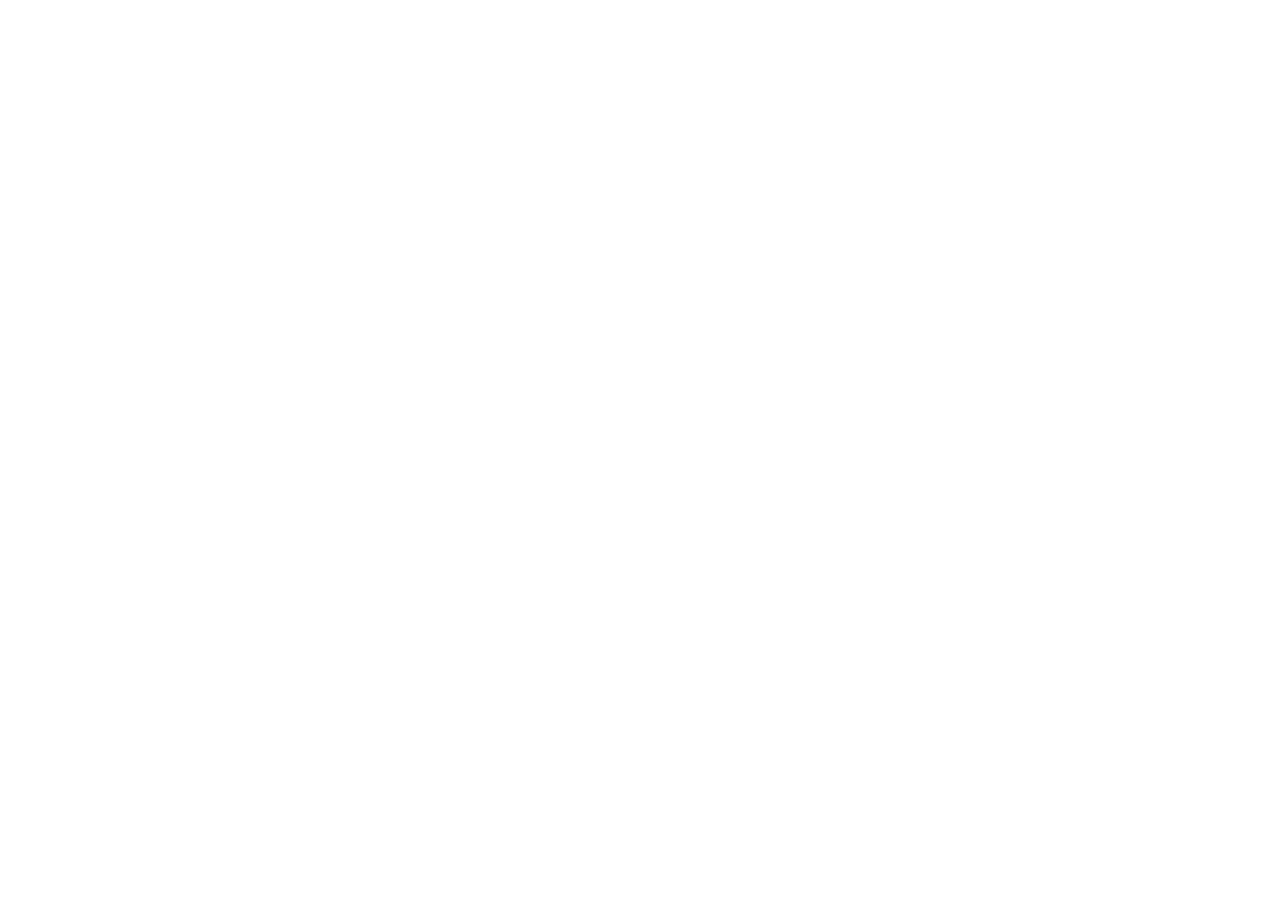
==== index.html @ d4b18f16 "first commit" ====
<!DOCTYPE html>
<html lang="en">
<head>
    <meta charset="UTF-8">
    <meta name="viewport" content="width=device-width, initial-scale=1.0">
    <link rel="stylesheet" href="12bool.css">
    <link rel="stylesheet" href="style.css">
    <title>12 Bool</title>
</head>
<body>
    
</body>
</html>
---- 12bool.css ----
/* #region Reset */
*{
    box-sizing: border-box;
    margin: 0;
    padding: 0;
}
/* #region Reset */

/* #region Container */
.container{
    max-width: 1170px;
    margin: 0 auto;
}
/* #endregion Container */

/* #region Row */
.row{
    display: flex;
    flex-wrap: wrap;
}
[class*="col-"] {
    flex: 0 0 auto;
}
/* #endregion Row */

/* #region Col */
.col{
    flex-grow: 1;
}
.col-1{
    width: calc((100 / 12) * 1);
}
.col-2{
    width: calc((100 / 12) * 2);
}
.col-3{
    width: calc((100 / 12) * 3);
}
.col-4{
    width: calc((100 / 12) * 4);
}
.col-5{
    width: calc((100 / 12) * 5);
}
.col-6{
    width: calc((100 / 12) * 6);
}
.col-7{
    width: calc((100 / 12) * 7);
}
.col-8{
    width: calc((100 / 12) * 8);
}
.col-9{
    width: calc((100 / 12) * 9);
}
.col-10{
    width: calc((100 / 12) * 10);
}
.col-11{
    width: calc((100 / 12) * 11);
}
.col-12{
    width: 100%;
}
/* #endregion Col */

/* #region Offset */
.col-offset-1{
    margin-left: calc((100 / 12) * 1);
}
.col-offset-2{
    margin-left: calc((100 / 12) * 2);
}
.col-offset-3{
    margin-left: calc((100 / 12) * 3);
}
.col-offset-4{
    margin-left: calc((100 / 12) * 4);
}
.col-offset-5{
    margin-left: calc((100 / 12) * 5);
}
.col-offset-6{
    margin-left: calc((100 / 12) * 6);
}
.col-offset-7{
    margin-left: calc((100 / 12) * 7);
}
.col-offset-8{
    margin-left: calc((100 / 12) * 8);
}
.col-offset-9{
    margin-left: calc((100 / 12) * 9);
}
.col-offset-10{
    margin-left: calc((100 / 12) * 10);
}
.col-offset-11{
    margin-left: calc((100 / 12) * 11);
}
/* #endregion Offset */

/* #region Col SM Media Query */

@media screen and (min-width:576px){
    .col-sm{
        flex-grow: 1;
    }
    .col-sm-1{
        width: calc((100 / 12) * 1);
    }
    .col-sm-2{
        width: calc((100 / 12) * 2);
    }
    .col-sm-3{
        width: calc((100 / 12) * 3);
    }
    .col-sm-4{
        width: calc((100 / 12) * 4);
    }
    .col-sm-5{
        width: calc((100 / 12) * 5);
    }
    .col-sm-6{
        width: calc((100 / 12) * 6);
    }
    .col-sm-7{
        width: calc((100 / 12) * 7);
    }
    .col-sm-8{
        width: calc((100 / 12) * 8);
    }
    .col-sm-9{
        width: calc((100 / 12) * 9);
    }
    .col-sm-10{
        width: calc((100 / 12) * 10);
    }
    .col-sm-11{
        width: calc((100 / 12) * 11);
    }
    .col-sm-12{
        width: calc((100 / 12) * 12);
    }
}

/* #endregion Col SM Media Query */

/* #region Col MD Media Query */

@media screen and (min-width:768px){
    .col-md{
        flex-grow: 1;
    }
    .col-md-1{
        width: calc((100 / 12) * 1);
    }
    .col-md-2{
        width: calc((100 / 12) * 2);
    }
    .col-md-3{
        width: calc((100 / 12) * 3);
    }
    .col-md-4{
        width: calc((100 / 12) * 4);
    }
    .col-md-5{
        width: calc((100 / 12) * 5);
    }
    .col-md-6{
        width: calc((100 / 12) * 6);
    }
    .col-md-7{
        width: calc((100 / 12) * 7);
    }
    .col-md-8{
        width: calc((100 / 12) * 8);
    }
    .col-md-9{
        width: calc((100 / 12) * 9);
    }
    .col-md-10{
        width: calc((100 / 12) * 10);
    }
    .col-md-11{
        width: calc((100 / 12) * 11);
    }
    .col-md-12{
        width: calc((100 / 12) * 12);
    }
}

/* #endregion Col MD Media Query */

/* #region Col LG Media Query */

@media screen and (min-width:992px){
    .col-lg{
        flex-grow: 1;
    }
    .col-lg-1{
        width: calc((100 / 12) * 1);
    }
    .col-lg-2{
        width: calc((100 / 12) * 2);
    }
    .col-lg-3{
        width: calc((100 / 12) * 3);
    }
    .col-lg-4{
        width: calc((100 / 12) * 4);
    }
    .col-lg-5{
        width: calc((100 / 12) * 5);
    }
    .col-lg-6{
        width: calc((100 / 12) * 6);
    }
    .col-lg-7{
        width: calc((100 / 12) * 7);
    }
    .col-lg-8{
        width: calc((100 / 12) * 8);
    }
    .col-lg-9{
        width: calc((100 / 12) * 9);
    }
    .col-lg-10{
        width: calc((100 / 12) * 10);
    }
    .col-lg-11{
        width: calc((100 / 12) * 11);
    }
    .col-lg-12{
        width: calc((100 / 12) * 12);
    }
}

/* #endregion Col LG Media Query */

/* #region Offset SM Media Query */

@media screen and (min-width:576px){

    .col-offset-sm-1{
        margin-left: calc((100 / 12) * 1);
    }
    .col-offset-sm-2{
        margin-left: calc((100 / 12) * 2);
    }
    .col-offset-sm-3{
        margin-left: calc((100 / 12) * 3);
    }
    .col-offset-sm-4{
        margin-left: calc((100 / 12) * 4);
    }
    .col-offset-sm-5{
        margin-left: calc((100 / 12) * 5);
    }
    .col-offset-sm-6{
        margin-left: calc((100 / 12) * 6);
    }
    .col-offset-sm-7{
        margin-left: calc((100 / 12) * 7);
    }
    .col-offset-sm-8{
        margin-left: calc((100 / 12) * 8);
    }
    .col-offset-sm-9{
        margin-left: calc((100 / 12) * 9);
    }
    .col-offset-sm-10{
        margin-left: calc((100 / 12) * 10);
    }
    .col-offset-sm-11{
        margin-left: calc((100 / 12) * 11);
    }
}
/* #endregion Offset SM Media Query */

/* #region Offset MD Media Query */

@media screen and (min-width:768px){

    .col-offset-md-1{
        margin-left: calc((100 / 12) * 1);
    }
    .col-offset-md-2{
        margin-left: calc((100 / 12) * 2);
    }
    .col-offset-md-3{
        margin-left: calc((100 / 12) * 3);
    }
    .col-offset-md-4{
        margin-left: calc((100 / 12) * 4);
    }
    .col-offset-md-5{
        margin-left: calc((100 / 12) * 5);
    }
    .col-offset-md-6{
        margin-left: calc((100 / 12) * 6);
    }
    .col-offset-md-7{
        margin-left: calc((100 / 12) * 7);
    }
    .col-offset-md-8{
        margin-left: calc((100 / 12) * 8);
    }
    .col-offset-md-9{
        margin-left: calc((100 / 12) * 9);
    }
    .col-offset-md-10{
        margin-left: calc((100 / 12) * 10);
    }
    .col-offset-md-11{
        margin-left: calc((100 / 12) * 11);
    }
}
/* #endregion Offset MD Media Query */

/* #region Offset LG Media Query */

@media screen and (min-width:992px){

    .col-offset-lg-1{
        margin-left: calc((100 / 12) * 1);
    }
    .col-offset-lg-2{
        margin-left: calc((100 / 12) * 2);
    }
    .col-offset-lg-3{
        margin-left: calc((100 / 12) * 3);
    }
    .col-offset-lg-4{
        margin-left: calc((100 / 12) * 4);
    }
    .col-offset-lg-5{
        margin-left: calc((100 / 12) * 5);
    }
    .col-offset-lg-6{
        margin-left: calc((100 / 12) * 6);
    }
    .col-offset-lg-7{
        margin-left: calc((100 / 12) * 7);
    }
    .col-offset-lg-8{
        margin-left: calc((100 / 12) * 8);
    }
    .col-offset-lg-9{
        margin-left: calc((100 / 12) * 9);
    }
    .col-offset-lg-10{
        margin-left: calc((100 / 12) * 10);
    }
    .col-offset-lg-11{
        margin-left: calc((100 / 12) * 11);
    }
}
/* #endregion Offset LG Media Query */
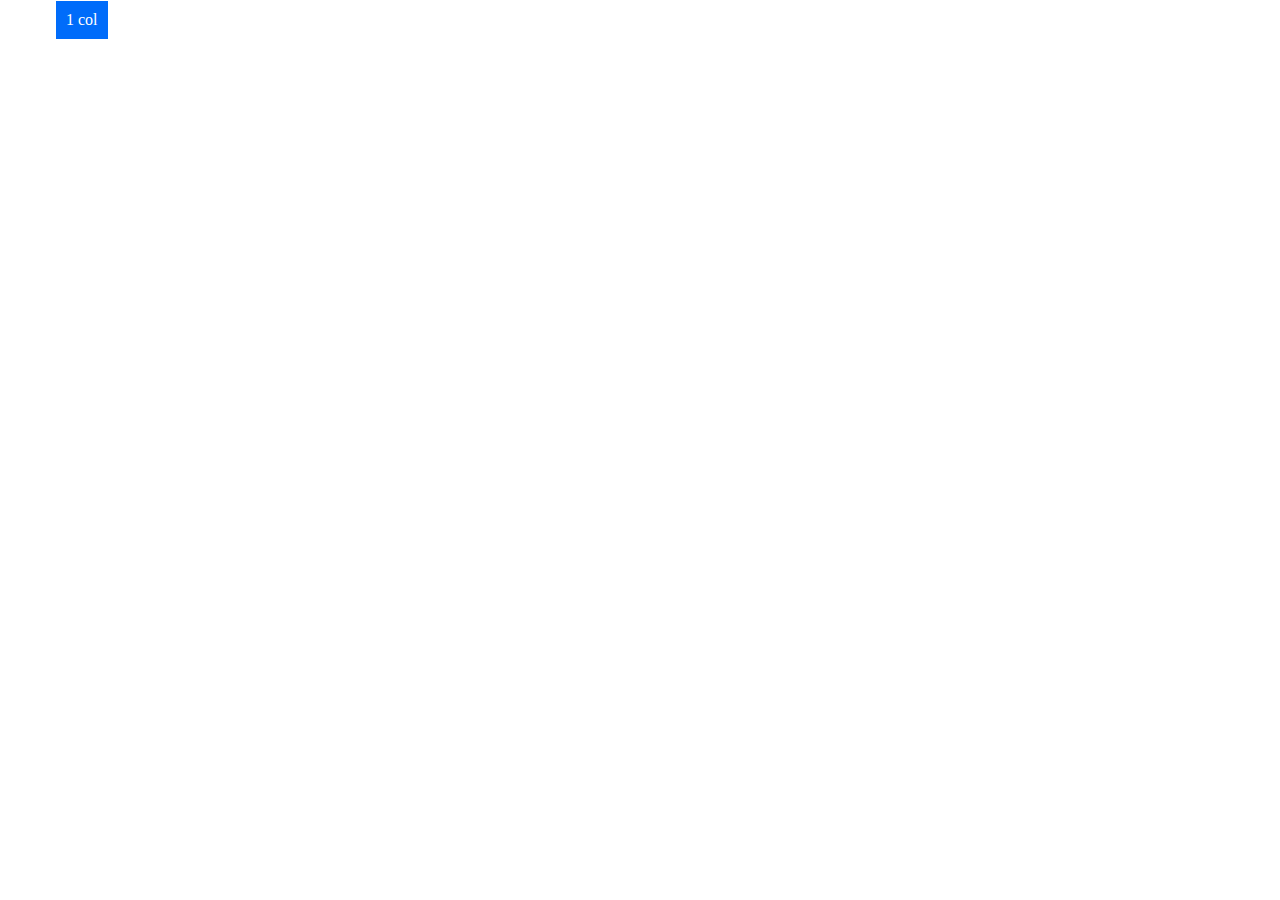
==== commit 16f5fa97: "feat: add box css and structure html" ====
--- a/index.html
+++ b/index.html
@@ -8,6 +8,13 @@
     <title>12 Bool</title>
 </head>
 <body>
+    <!-- Homework section -->
+    <div class="container">
+        <div class="row">
+            <div class="col-1 box">1 col</div>
+        </div>
+    </div>
+    <!-- /Homework section -->
     
 </body>
 </html>--- a/style.css
+++ b/style.css
@@ -0,0 +1,11 @@
+.box{
+    background-color: #006CFA;
+    color: white;
+    text-align: center;
+    padding: 10px;
+    border: 1px solid white;
+}
+.box .box{
+    background-color: #00E165;
+    border: 1px solid #007AE7;
+}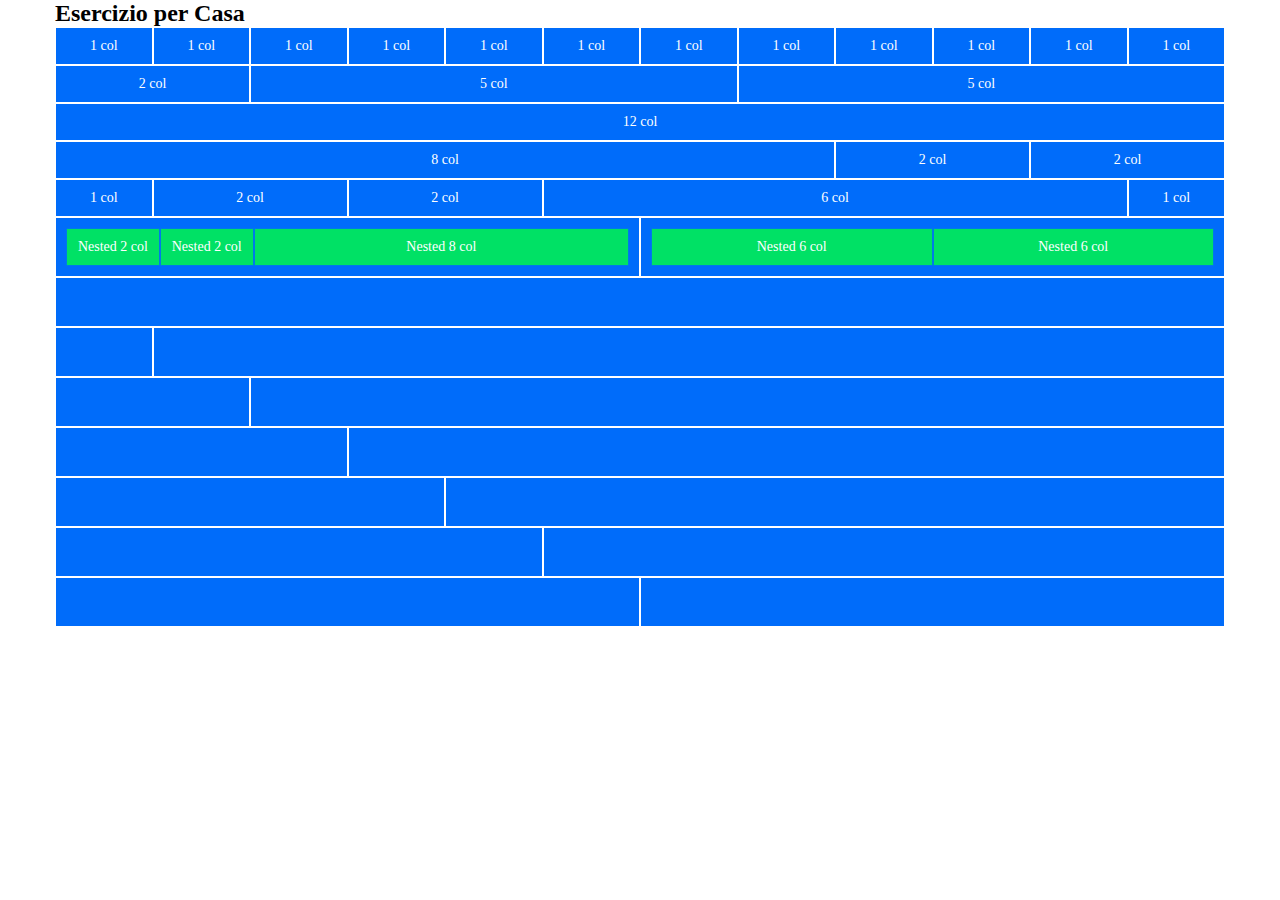
==== commit 8a0e54fc: "feat: add Homework section+fix syntax 12bool.css" ====
--- a/index.html
+++ b/index.html
@@ -10,11 +10,86 @@
 <body>
     <!-- Homework section -->
     <div class="container">
+        <h2>Esercizio per Casa</h2>
         <div class="row">
             <div class="col-1 box">1 col</div>
+            <div class="col-1 box">1 col</div>
+            <div class="col-1 box">1 col</div>
+            <div class="col-1 box">1 col</div>
+            <div class="col-1 box">1 col</div>
+            <div class="col-1 box">1 col</div>
+            <div class="col-1 box">1 col</div>
+            <div class="col-1 box">1 col</div>
+            <div class="col-1 box">1 col</div>
+            <div class="col-1 box">1 col</div>
+            <div class="col-1 box">1 col</div>
+            <div class="col-1 box">1 col</div>
+        </div>
+        <div class="row">
+            <div class="col-2 box">2 col</div>
+            <div class="col-5 box">5 col</div>
+            <div class="col-5 box">5 col</div>
+        </div>
+        <div class="row">
+            <div class="col-12 box">12 col</div>
+        </div>
+        <div class="row">
+            <div class="col-8 box">8 col</div>
+            <div class="col-2 box">2 col</div>
+            <div class="col-2 box">2 col</div>
+        </div>
+        <div class="row">
+            <div class="col-1 box">1 col</div>
+            <div class="col-2 box">2 col</div>
+            <div class="col-2 box">2 col</div>
+            <div class="col-6 box">6 col</div>
+            <div class="col-1 box">1 col</div>
+        </div>
+        <div class="row">
+            <div class="row col-6 box">
+                <div class="col-2 box">Nested 2 col</div>
+                <div class="col-2 box">Nested 2 col</div>
+                <div class="col-8 box">Nested 8 col</div>
+            </div>
+            <div class="row col-6 box">
+                <div class="col-6 box">Nested 6 col</div>
+                <div class="col-6 box">Nested 6 col</div>
+            </div>
         </div>
     </div>
     <!-- /Homework section -->
+
+    <!-- Second Homework section -->
+    <div class="container">
+        <div class="row">
+            <div class="empty col-12 box"></div>
+        </div>
+        <div class="row empty">
+            <div class="col-1 box"></div>
+            <div class="col-11 box"></div>
+        </div>
+        <div class="row empty">
+            <div class="col-2 box"></div>
+            <div class="col-10 box"></div>
+        </div>
+        <div class="row empty">
+            <div class="col-3 box"></div>
+            <div class="col-9 box"></div>
+        </div>
+        <div class="row empty">
+            <div class="col-4 box"></div>
+            <div class="col-8 box"></div>
+        </div>
+        <div class="row empty">
+            <div class="col-5 box"></div>
+            <div class="col-7 box"></div>
+        </div>
+        <div class="row empty">
+            <div class="col-6 box"></div>
+            <div class="col-6 box"></div>
+        </div>
+    </div>
+    <!-- /Second Homework section -->
     
 </body>
 </html>--- a/12bool.css
+++ b/12bool.css
@@ -28,37 +28,37 @@
     flex-grow: 1;
 }
 .col-1{
-    width: calc((100 / 12) * 1);
+    width: calc((100% / 12) * 1);
 }
 .col-2{
-    width: calc((100 / 12) * 2);
+    width: calc((100% / 12) * 2);
 }
 .col-3{
-    width: calc((100 / 12) * 3);
+    width: calc((100% / 12) * 3);
 }
 .col-4{
-    width: calc((100 / 12) * 4);
+    width: calc((100% / 12) * 4);
 }
 .col-5{
-    width: calc((100 / 12) * 5);
+    width: calc((100% / 12) * 5);
 }
 .col-6{
-    width: calc((100 / 12) * 6);
+    width: calc((100% / 12) * 6);
 }
 .col-7{
-    width: calc((100 / 12) * 7);
+    width: calc((100% / 12) * 7);
 }
 .col-8{
-    width: calc((100 / 12) * 8);
+    width: calc((100% / 12) * 8);
 }
 .col-9{
-    width: calc((100 / 12) * 9);
+    width: calc((100% / 12) * 9);
 }
 .col-10{
-    width: calc((100 / 12) * 10);
+    width: calc((100% / 12) * 10);
 }
 .col-11{
-    width: calc((100 / 12) * 11);
+    width: calc((100% / 12) * 11);
 }
 .col-12{
     width: 100%;
@@ -67,37 +67,37 @@
 
 /* #region Offset */
 .col-offset-1{
-    margin-left: calc((100 / 12) * 1);
+    margin-left: calc((100% / 12) * 1);
 }
 .col-offset-2{
-    margin-left: calc((100 / 12) * 2);
+    margin-left: calc((100% / 12) * 2);
 }
 .col-offset-3{
-    margin-left: calc((100 / 12) * 3);
+    margin-left: calc((100% / 12) * 3);
 }
 .col-offset-4{
-    margin-left: calc((100 / 12) * 4);
+    margin-left: calc((100% / 12) * 4);
 }
 .col-offset-5{
-    margin-left: calc((100 / 12) * 5);
+    margin-left: calc((100% / 12) * 5);
 }
 .col-offset-6{
-    margin-left: calc((100 / 12) * 6);
+    margin-left: calc((100% / 12) * 6);
 }
 .col-offset-7{
-    margin-left: calc((100 / 12) * 7);
+    margin-left: calc((100% / 12) * 7);
 }
 .col-offset-8{
-    margin-left: calc((100 / 12) * 8);
+    margin-left: calc((100% / 12) * 8);
 }
 .col-offset-9{
-    margin-left: calc((100 / 12) * 9);
+    margin-left: calc((100% / 12) * 9);
 }
 .col-offset-10{
-    margin-left: calc((100 / 12) * 10);
+    margin-left: calc((100% / 12) * 10);
 }
 .col-offset-11{
-    margin-left: calc((100 / 12) * 11);
+    margin-left: calc((100% / 12) * 11);
 }
 /* #endregion Offset */
 
@@ -108,40 +108,40 @@
         flex-grow: 1;
     }
     .col-sm-1{
-        width: calc((100 / 12) * 1);
+        width: calc((100% / 12) * 1);
     }
     .col-sm-2{
-        width: calc((100 / 12) * 2);
+        width: calc((100% / 12) * 2);
     }
     .col-sm-3{
-        width: calc((100 / 12) * 3);
+        width: calc((100% / 12) * 3);
     }
     .col-sm-4{
-        width: calc((100 / 12) * 4);
+        width: calc((100% / 12) * 4);
     }
     .col-sm-5{
-        width: calc((100 / 12) * 5);
+        width: calc((100% / 12) * 5);
     }
     .col-sm-6{
-        width: calc((100 / 12) * 6);
+        width: calc((100% / 12) * 6);
     }
     .col-sm-7{
-        width: calc((100 / 12) * 7);
+        width: calc((100% / 12) * 7);
     }
     .col-sm-8{
-        width: calc((100 / 12) * 8);
+        width: calc((100% / 12) * 8);
     }
     .col-sm-9{
-        width: calc((100 / 12) * 9);
+        width: calc((100% / 12) * 9);
     }
     .col-sm-10{
-        width: calc((100 / 12) * 10);
+        width: calc((100% / 12) * 10);
     }
     .col-sm-11{
-        width: calc((100 / 12) * 11);
+        width: calc((100% / 12) * 11);
     }
     .col-sm-12{
-        width: calc((100 / 12) * 12);
+        width: calc((100% / 12) * 12);
     }
 }
 
@@ -154,40 +154,40 @@
         flex-grow: 1;
     }
     .col-md-1{
-        width: calc((100 / 12) * 1);
+        width: calc((100% / 12) * 1);
     }
     .col-md-2{
-        width: calc((100 / 12) * 2);
+        width: calc((100% / 12) * 2);
     }
     .col-md-3{
-        width: calc((100 / 12) * 3);
+        width: calc((100% / 12) * 3);
     }
     .col-md-4{
-        width: calc((100 / 12) * 4);
+        width: calc((100% / 12) * 4);
     }
     .col-md-5{
-        width: calc((100 / 12) * 5);
+        width: calc((100% / 12) * 5);
     }
     .col-md-6{
-        width: calc((100 / 12) * 6);
+        width: calc((100% / 12) * 6);
     }
     .col-md-7{
-        width: calc((100 / 12) * 7);
+        width: calc((100% / 12) * 7);
     }
     .col-md-8{
-        width: calc((100 / 12) * 8);
+        width: calc((100% / 12) * 8);
     }
     .col-md-9{
-        width: calc((100 / 12) * 9);
+        width: calc((100% / 12) * 9);
     }
     .col-md-10{
-        width: calc((100 / 12) * 10);
+        width: calc((100% / 12) * 10);
     }
     .col-md-11{
-        width: calc((100 / 12) * 11);
+        width: calc((100% / 12) * 11);
     }
     .col-md-12{
-        width: calc((100 / 12) * 12);
+        width: calc((100% / 12) * 12);
     }
 }
 
@@ -200,40 +200,40 @@
         flex-grow: 1;
     }
     .col-lg-1{
-        width: calc((100 / 12) * 1);
+        width: calc((100% / 12) * 1);
     }
     .col-lg-2{
-        width: calc((100 / 12) * 2);
+        width: calc((100% / 12) * 2);
     }
     .col-lg-3{
-        width: calc((100 / 12) * 3);
+        width: calc((100% / 12) * 3);
     }
     .col-lg-4{
-        width: calc((100 / 12) * 4);
+        width: calc((100% / 12) * 4);
     }
     .col-lg-5{
-        width: calc((100 / 12) * 5);
+        width: calc((100% / 12) * 5);
     }
     .col-lg-6{
-        width: calc((100 / 12) * 6);
+        width: calc((100% / 12) * 6);
     }
     .col-lg-7{
-        width: calc((100 / 12) * 7);
+        width: calc((100% / 12) * 7);
     }
     .col-lg-8{
-        width: calc((100 / 12) * 8);
+        width: calc((100% / 12) * 8);
     }
     .col-lg-9{
-        width: calc((100 / 12) * 9);
+        width: calc((100% / 12) * 9);
     }
     .col-lg-10{
-        width: calc((100 / 12) * 10);
+        width: calc((100% / 12) * 10);
     }
     .col-lg-11{
-        width: calc((100 / 12) * 11);
+        width: calc((100% / 12) * 11);
     }
     .col-lg-12{
-        width: calc((100 / 12) * 12);
+        width: calc((100% / 12) * 12);
     }
 }
 
@@ -244,37 +244,37 @@
 @media screen and (min-width:576px){
 
     .col-offset-sm-1{
-        margin-left: calc((100 / 12) * 1);
+        margin-left: calc((100% / 12) * 1);
     }
     .col-offset-sm-2{
-        margin-left: calc((100 / 12) * 2);
+        margin-left: calc((100% / 12) * 2);
     }
     .col-offset-sm-3{
-        margin-left: calc((100 / 12) * 3);
+        margin-left: calc((100% / 12) * 3);
     }
     .col-offset-sm-4{
-        margin-left: calc((100 / 12) * 4);
+        margin-left: calc((100% / 12) * 4);
     }
     .col-offset-sm-5{
-        margin-left: calc((100 / 12) * 5);
+        margin-left: calc((100% / 12) * 5);
     }
     .col-offset-sm-6{
-        margin-left: calc((100 / 12) * 6);
+        margin-left: calc((100% / 12) * 6);
     }
     .col-offset-sm-7{
-        margin-left: calc((100 / 12) * 7);
+        margin-left: calc((100% / 12) * 7);
     }
     .col-offset-sm-8{
-        margin-left: calc((100 / 12) * 8);
+        margin-left: calc((100% / 12) * 8);
     }
     .col-offset-sm-9{
-        margin-left: calc((100 / 12) * 9);
+        margin-left: calc((100% / 12) * 9);
     }
     .col-offset-sm-10{
-        margin-left: calc((100 / 12) * 10);
+        margin-left: calc((100% / 12) * 10);
     }
     .col-offset-sm-11{
-        margin-left: calc((100 / 12) * 11);
+        margin-left: calc((100% / 12) * 11);
     }
 }
 /* #endregion Offset SM Media Query */
@@ -284,37 +284,37 @@
 @media screen and (min-width:768px){
 
     .col-offset-md-1{
-        margin-left: calc((100 / 12) * 1);
+        margin-left: calc((100% / 12) * 1);
     }
     .col-offset-md-2{
-        margin-left: calc((100 / 12) * 2);
+        margin-left: calc((100% / 12) * 2);
     }
     .col-offset-md-3{
-        margin-left: calc((100 / 12) * 3);
+        margin-left: calc((100% / 12) * 3);
     }
     .col-offset-md-4{
-        margin-left: calc((100 / 12) * 4);
+        margin-left: calc((100% / 12) * 4);
     }
     .col-offset-md-5{
-        margin-left: calc((100 / 12) * 5);
+        margin-left: calc((100% / 12) * 5);
     }
     .col-offset-md-6{
-        margin-left: calc((100 / 12) * 6);
+        margin-left: calc((100% / 12) * 6);
     }
     .col-offset-md-7{
-        margin-left: calc((100 / 12) * 7);
+        margin-left: calc((100% / 12) * 7);
     }
     .col-offset-md-8{
-        margin-left: calc((100 / 12) * 8);
+        margin-left: calc((100% / 12) * 8);
     }
     .col-offset-md-9{
-        margin-left: calc((100 / 12) * 9);
+        margin-left: calc((100% / 12) * 9);
     }
     .col-offset-md-10{
-        margin-left: calc((100 / 12) * 10);
+        margin-left: calc((100% / 12) * 10);
     }
     .col-offset-md-11{
-        margin-left: calc((100 / 12) * 11);
+        margin-left: calc((100% / 12) * 11);
     }
 }
 /* #endregion Offset MD Media Query */
@@ -324,37 +324,37 @@
 @media screen and (min-width:992px){
 
     .col-offset-lg-1{
-        margin-left: calc((100 / 12) * 1);
+        margin-left: calc((100% / 12) * 1);
     }
     .col-offset-lg-2{
-        margin-left: calc((100 / 12) * 2);
+        margin-left: calc((100% / 12) * 2);
     }
     .col-offset-lg-3{
-        margin-left: calc((100 / 12) * 3);
+        margin-left: calc((100% / 12) * 3);
     }
     .col-offset-lg-4{
-        margin-left: calc((100 / 12) * 4);
+        margin-left: calc((100% / 12) * 4);
     }
     .col-offset-lg-5{
-        margin-left: calc((100 / 12) * 5);
+        margin-left: calc((100% / 12) * 5);
     }
     .col-offset-lg-6{
-        margin-left: calc((100 / 12) * 6);
+        margin-left: calc((100% / 12) * 6);
     }
     .col-offset-lg-7{
-        margin-left: calc((100 / 12) * 7);
+        margin-left: calc((100% / 12) * 7);
     }
     .col-offset-lg-8{
-        margin-left: calc((100 / 12) * 8);
+        margin-left: calc((100% / 12) * 8);
     }
     .col-offset-lg-9{
-        margin-left: calc((100 / 12) * 9);
+        margin-left: calc((100% / 12) * 9);
     }
     .col-offset-lg-10{
-        margin-left: calc((100 / 12) * 10);
+        margin-left: calc((100% / 12) * 10);
     }
     .col-offset-lg-11{
-        margin-left: calc((100 / 12) * 11);
+        margin-left: calc((100% / 12) * 11);
     }
 }
 /* #endregion Offset LG Media Query */
--- a/style.css
+++ b/style.css
@@ -4,8 +4,12 @@
     text-align: center;
     padding: 10px;
     border: 1px solid white;
+    font-size: 14px;
 }
 .box .box{
     background-color: #00E165;
     border: 1px solid #007AE7;
+}
+.empty{
+    height: 50px;
 }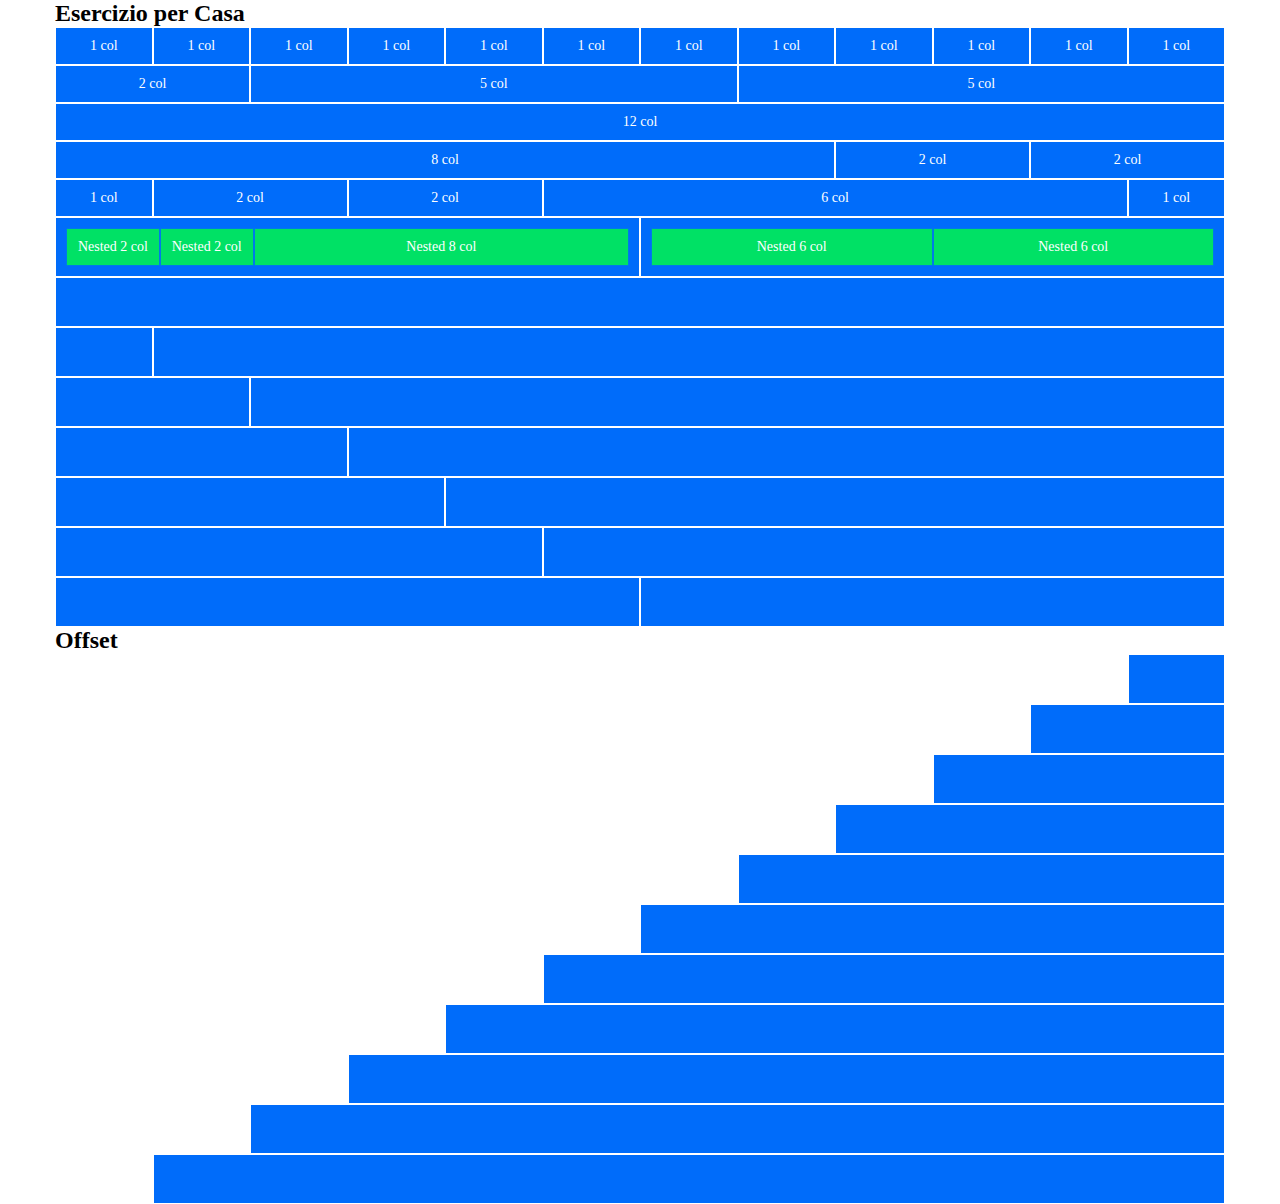
==== commit a694cf34: "feat: add offset section" ====
--- a/index.html
+++ b/index.html
@@ -91,5 +91,44 @@
     </div>
     <!-- /Second Homework section -->
     
+    <!-- Offset section -->
+    <div class="container">
+        <h2>Offset</h2>
+        <div class="row">
+            <div class="col-offset-11 col-1 box empty"></div>
+        </div>
+        <div class="row">
+            <div class="col-offset-10 col-2 box empty"></div>
+        </div>        <div class="row"></div>
+        <div class="row">
+            <div class="col-offset-9 col-3 box empty"></div>
+        </div>        <div class="row"></div>
+        <div class="row">
+            <div class="col-offset-8 col-4 box empty"></div>
+        </div>        <div class="row"></div>
+        <div class="row">
+            <div class="col-offset-7 col-5 box empty"></div>
+        </div>        <div class="row"></div>
+        <div class="row">
+            <div class="col-offset-6 col-6 box empty"></div>
+        </div>        
+        <div class="row">
+            <div class="col-offset-5 col-7 box empty"></div>
+        </div>
+        <div class="row">
+            <div class="col-offset-4 col-8 box empty"></div>
+        </div>
+        <div class="row">
+            <div class="col-offset-3 col-9 box empty"></div>
+        </div>
+        <div class="row">
+            <div class="col-offset-2 col-10 box empty"></div>
+        </div>
+        <div class="row">
+            <div class="col-offset-1 col-11 box empty"></div>
+        </div>
+    </div>
+    <!-- /Offset section -->
+    
 </body>
 </html>